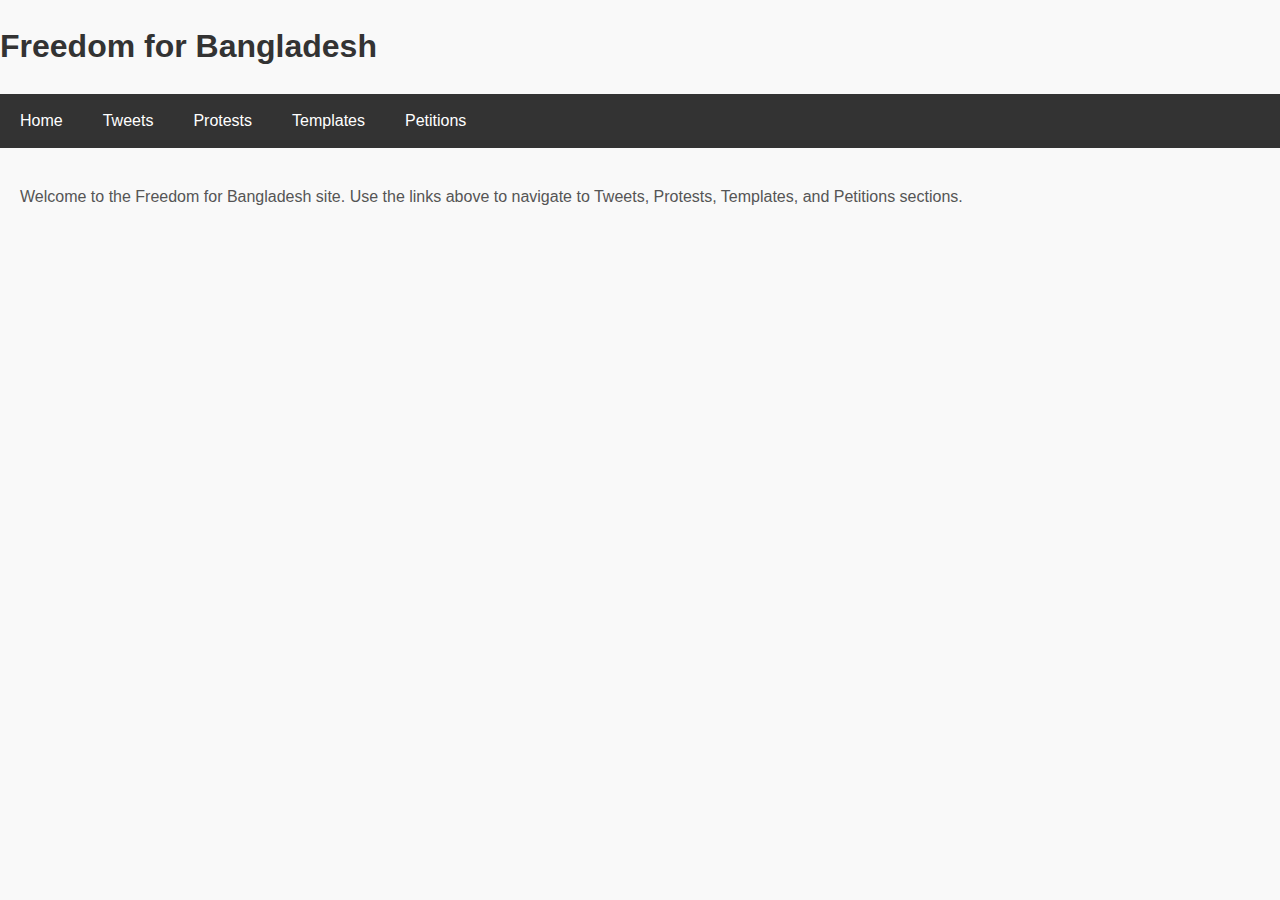
==== index.html @ cbe52152 "Update index.html" ====
<!DOCTYPE html>
<html lang="en">
<head>
    <meta charset="UTF-8">
    <meta name="viewport" content="width=device-width, initial-scale=1.0">
    <title>Freedom for Bangladesh</title>
    <link rel="stylesheet" href="styles.css">
</head>
<body>

<h1>Freedom for Bangladesh</h1>
<div id="navbar-placeholder"></div>

<div class="content">
    <p>Welcome to the Freedom for Bangladesh site. Use the links above to navigate to Tweets, Protests, Templates, and Petitions sections.</p>
</div>

<script src="script.js"></script>
</body>
</html>
---- styles.css ----
body {
    font-family: Arial, sans-serif;
    line-height: 1.6;
    margin: 0;
    padding: 0;
    background-color: #f9f9f9;
    color: #333;
}

.navbar {
    overflow: hidden;
    background-color: #333;
}

.navbar a {
    float: left;
    display: block;
    color: white;
    text-align: center;
    padding: 14px 20px;
    text-decoration: none;
}

.navbar a:hover {
    background-color: #ddd;
    color: black;
}

.content {
    padding: 20px;
}

h2, h3, h4 {
    color: #333;
}

p {
    color: #555;
}

a {
    color: #1a0dab;
    text-decoration: none;
}

a:hover {
    text-decoration: underline;
}

.tweet-container, .petition-container, .template-container {
    margin: 20px 0;
    padding: 10px;
    border: 1px solid #ddd;
    background-color: #fff;
    border-radius: 5px;
}
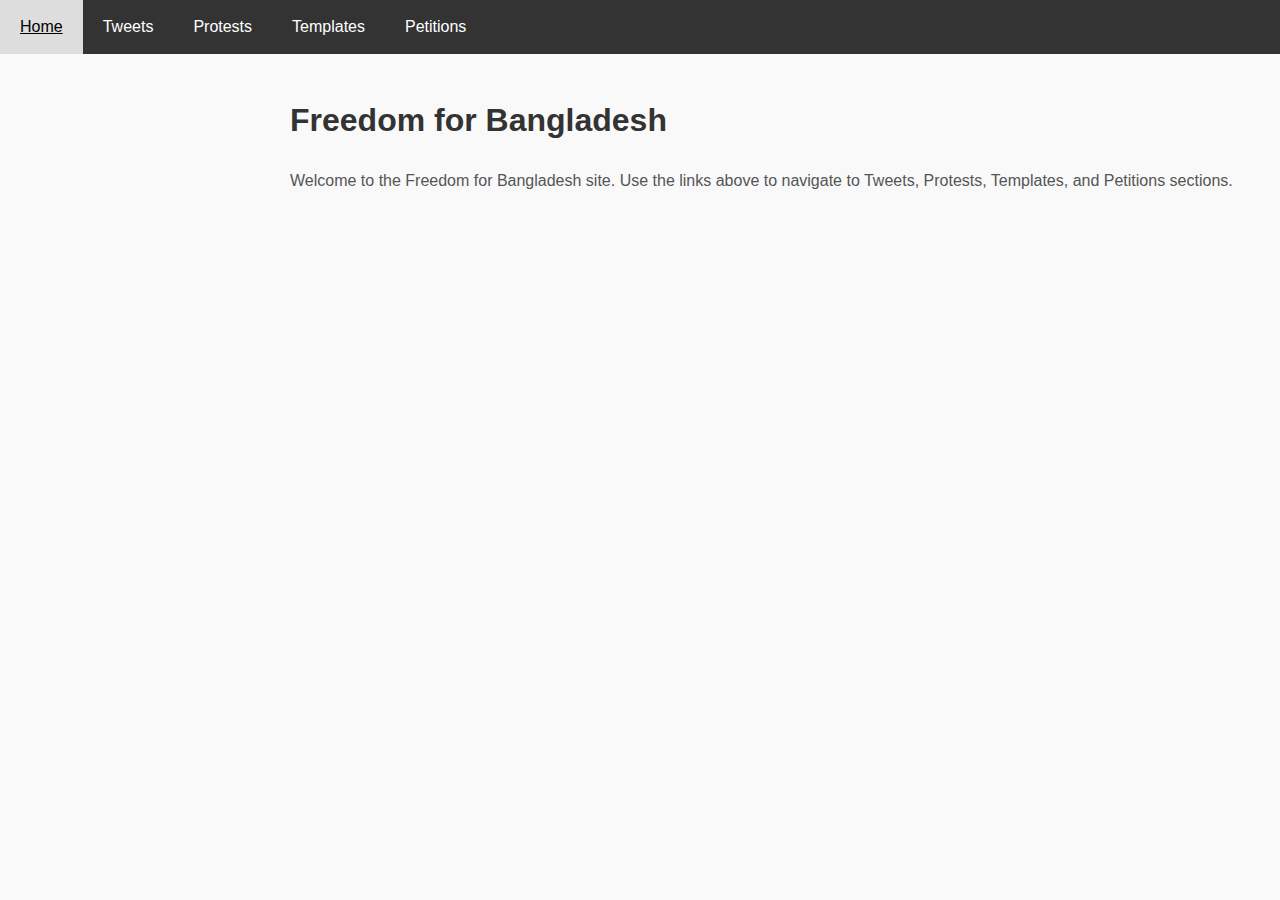
==== commit df0ec50c: "Update index.html" ====
--- a/index.html
+++ b/index.html
@@ -8,13 +8,14 @@
 </head>
 <body>
 
-<h1>Freedom for Bangladesh</h1>
 <div id="navbar-placeholder"></div>
 
 <div class="content">
+    <h1>Freedom for Bangladesh</h1>
     <p>Welcome to the Freedom for Bangladesh site. Use the links above to navigate to Tweets, Protests, Templates, and Petitions sections.</p>
 </div>
 
 <script src="script.js"></script>
 </body>
 </html>
+
--- a/styles.css
+++ b/styles.css
@@ -26,8 +26,38 @@
     color: black;
 }
 
+.main-container {
+    display: flex;
+}
+
+.sidebar {
+    width: 250px;
+    padding: 15px;
+    background-color: #f1f1f1;
+    height: 100vh;
+    position: fixed;
+    overflow-y: auto;
+}
+
+.sidebar h3 {
+    margin-top: 0;
+}
+
+.sidebar a {
+    display: block;
+    padding: 10px;
+    color: #000;
+    text-decoration: none;
+}
+
+.sidebar a:hover {
+    background-color: #ddd;
+}
+
 .content {
+    margin-left: 270px; /* Width of the sidebar + some margin */
     padding: 20px;
+    flex: 1;
 }
 
 h2, h3, h4 {
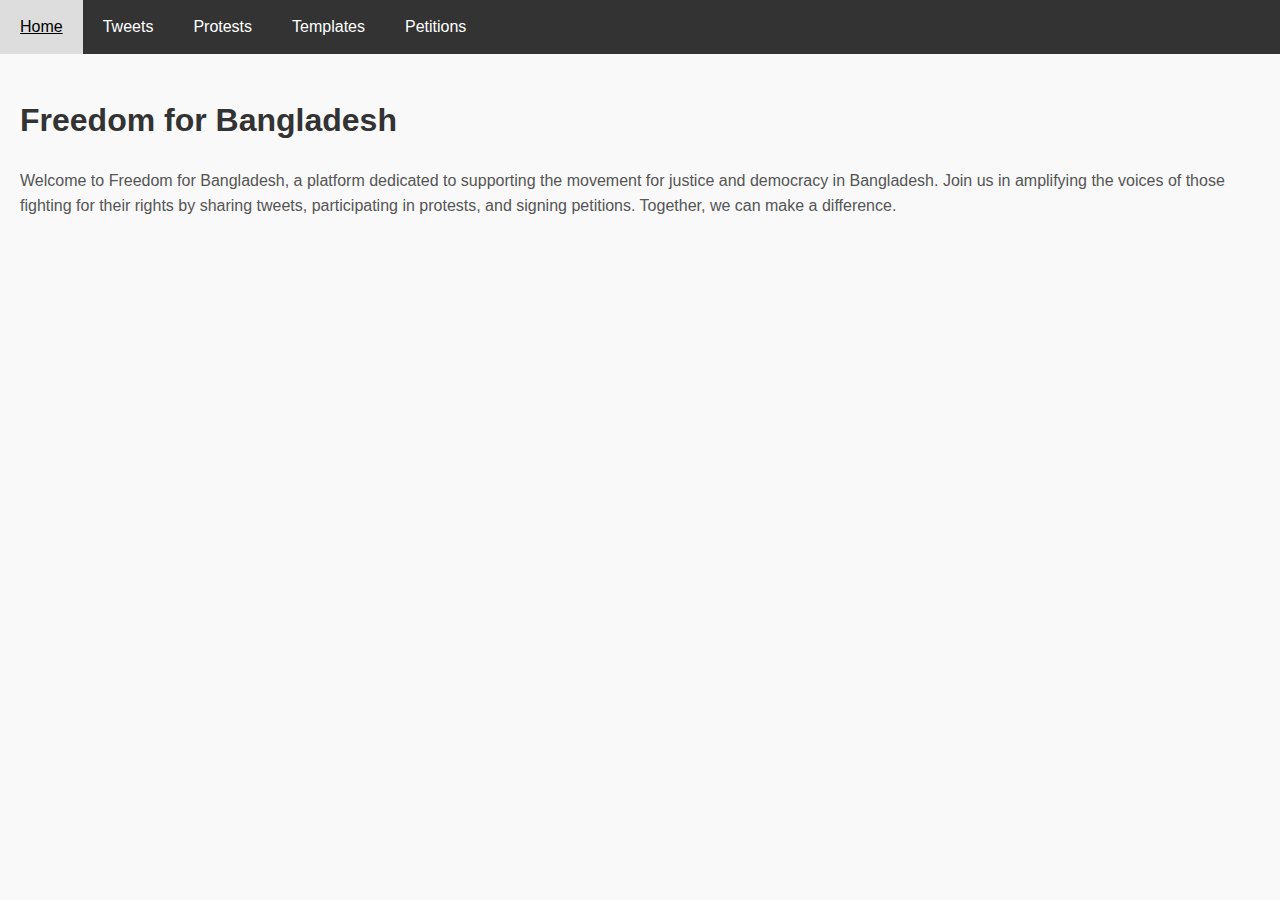
==== commit 71ffee14: "Update index.html" ====
--- a/index.html
+++ b/index.html
@@ -12,10 +12,9 @@
 
 <div class="content">
     <h1>Freedom for Bangladesh</h1>
-    <p>Welcome to the Freedom for Bangladesh site. Use the links above to navigate to Tweets, Protests, Templates, and Petitions sections.</p>
+    <p>Welcome to Freedom for Bangladesh, a platform dedicated to supporting the movement for justice and democracy in Bangladesh. Join us in amplifying the voices of those fighting for their rights by sharing tweets, participating in protests, and signing petitions. Together, we can make a difference.</p>
 </div>
 
 <script src="script.js"></script>
 </body>
 </html>
-
--- a/styles.css
+++ b/styles.css
@@ -55,9 +55,14 @@
 }
 
 .content {
-    margin-left: 270px; /* Width of the sidebar + some margin */
+    margin-left: 0;
     padding: 20px;
     flex: 1;
+    transition: margin-left 0.3s;
+}
+
+.has-sidebar .content {
+    margin-left: 270px; /* Width of the sidebar + some margin */
 }
 
 h2, h3, h4 {
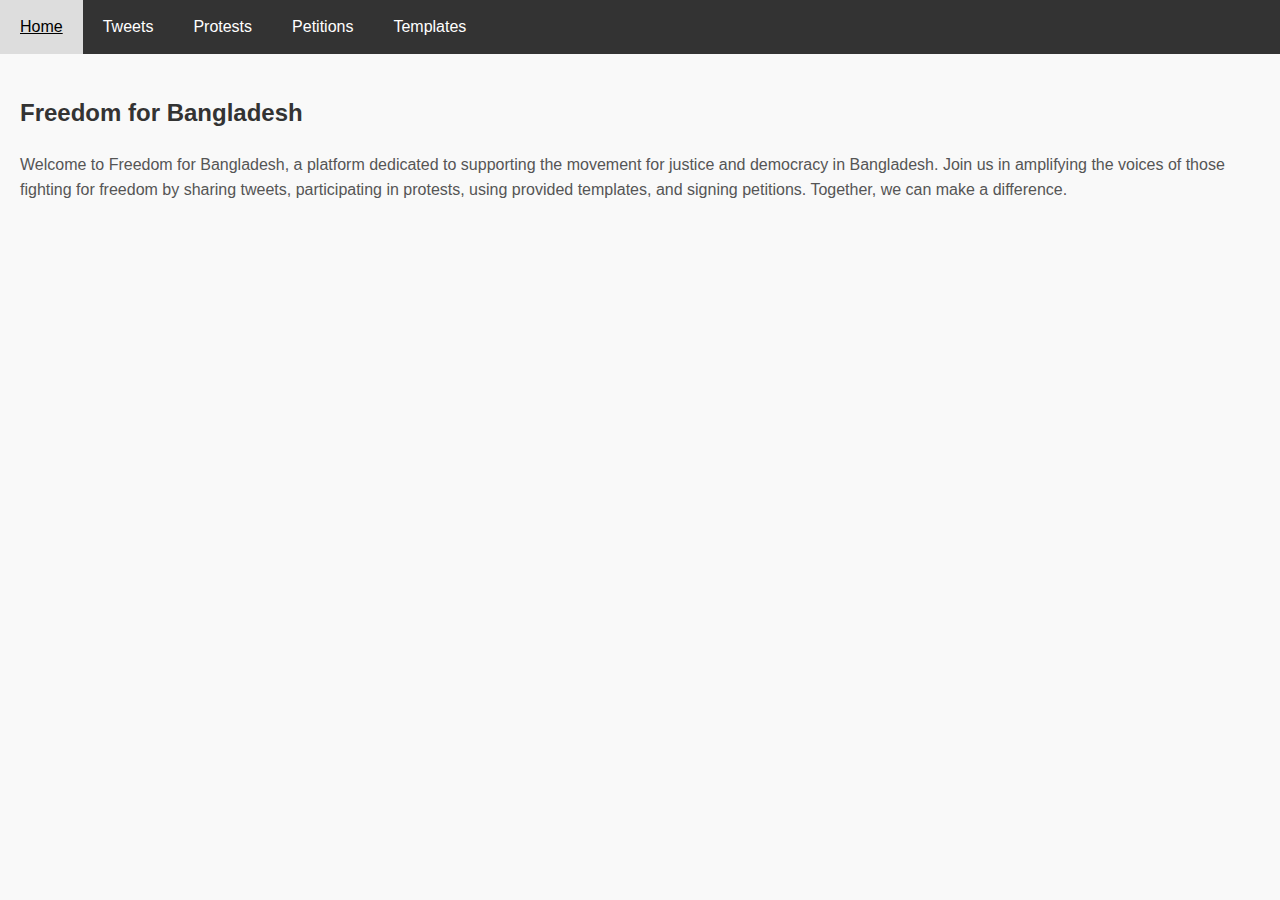
==== commit d14abec5: "Update index.html" ====
--- a/index.html
+++ b/index.html
@@ -11,8 +11,8 @@
 <div id="navbar-placeholder"></div>
 
 <div class="content">
-    <h1>Freedom for Bangladesh</h1>
-    <p>Welcome to Freedom for Bangladesh, a platform dedicated to supporting the movement for justice and democracy in Bangladesh. Join us in amplifying the voices of those fighting for their rights by sharing tweets, participating in protests, and signing petitions. Together, we can make a difference.</p>
+    <h2>Freedom for Bangladesh</h2>
+    <p>Welcome to Freedom for Bangladesh, a platform dedicated to supporting the movement for justice and democracy in Bangladesh. Join us in amplifying the voices of those fighting for freedom by sharing tweets, participating in protests, using provided templates, and signing petitions. Together, we can make a difference.</p>
 </div>
 
 <script src="script.js"></script>
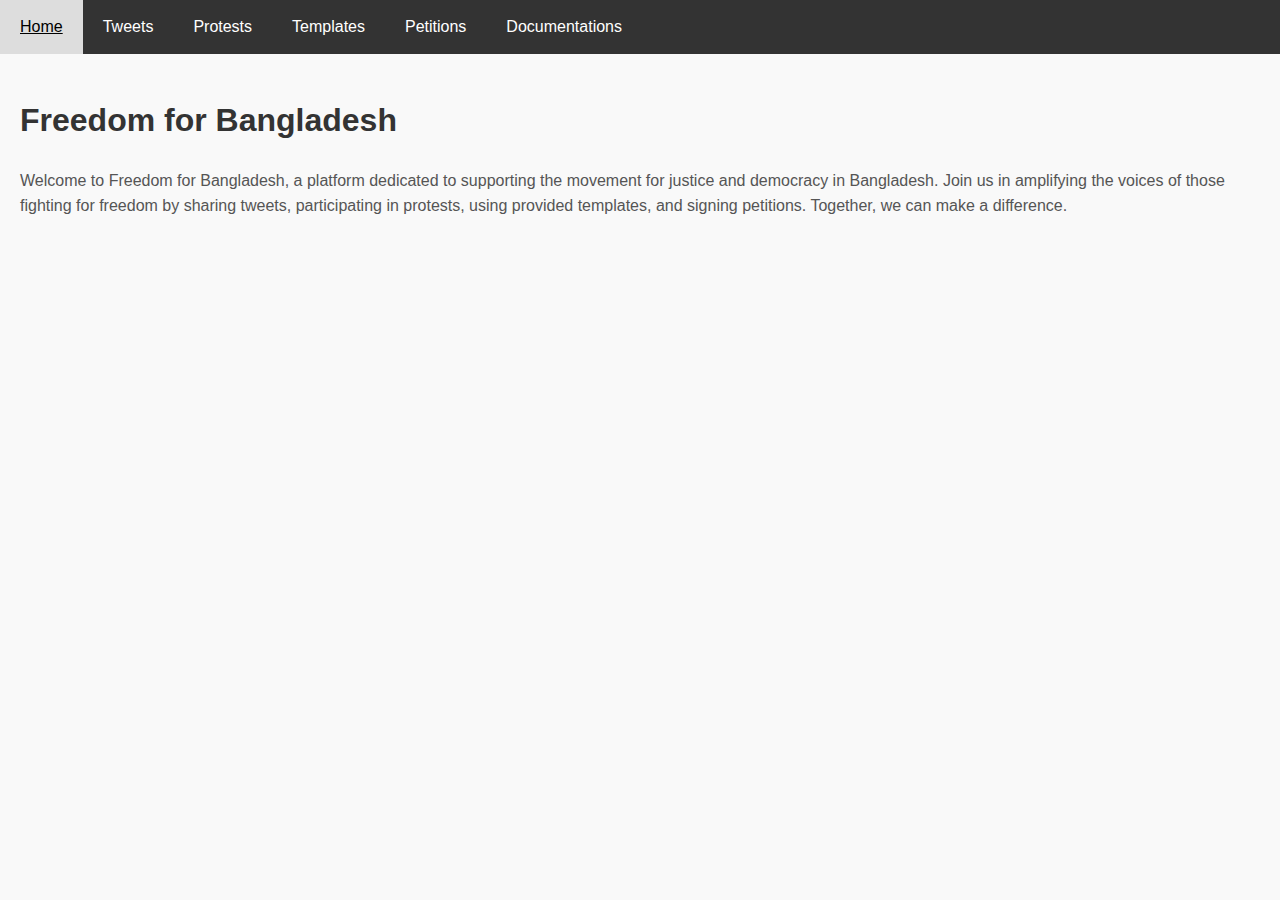
==== commit 0bd4ce82: "Update index.html" ====
--- a/index.html
+++ b/index.html
@@ -11,7 +11,7 @@
 <div id="navbar-placeholder"></div>
 
 <div class="content">
-    <h2>Freedom for Bangladesh</h2>
+    <h1>Freedom for Bangladesh</h1>
     <p>Welcome to Freedom for Bangladesh, a platform dedicated to supporting the movement for justice and democracy in Bangladesh. Join us in amplifying the voices of those fighting for freedom by sharing tweets, participating in protests, using provided templates, and signing petitions. Together, we can make a difference.</p>
 </div>
 
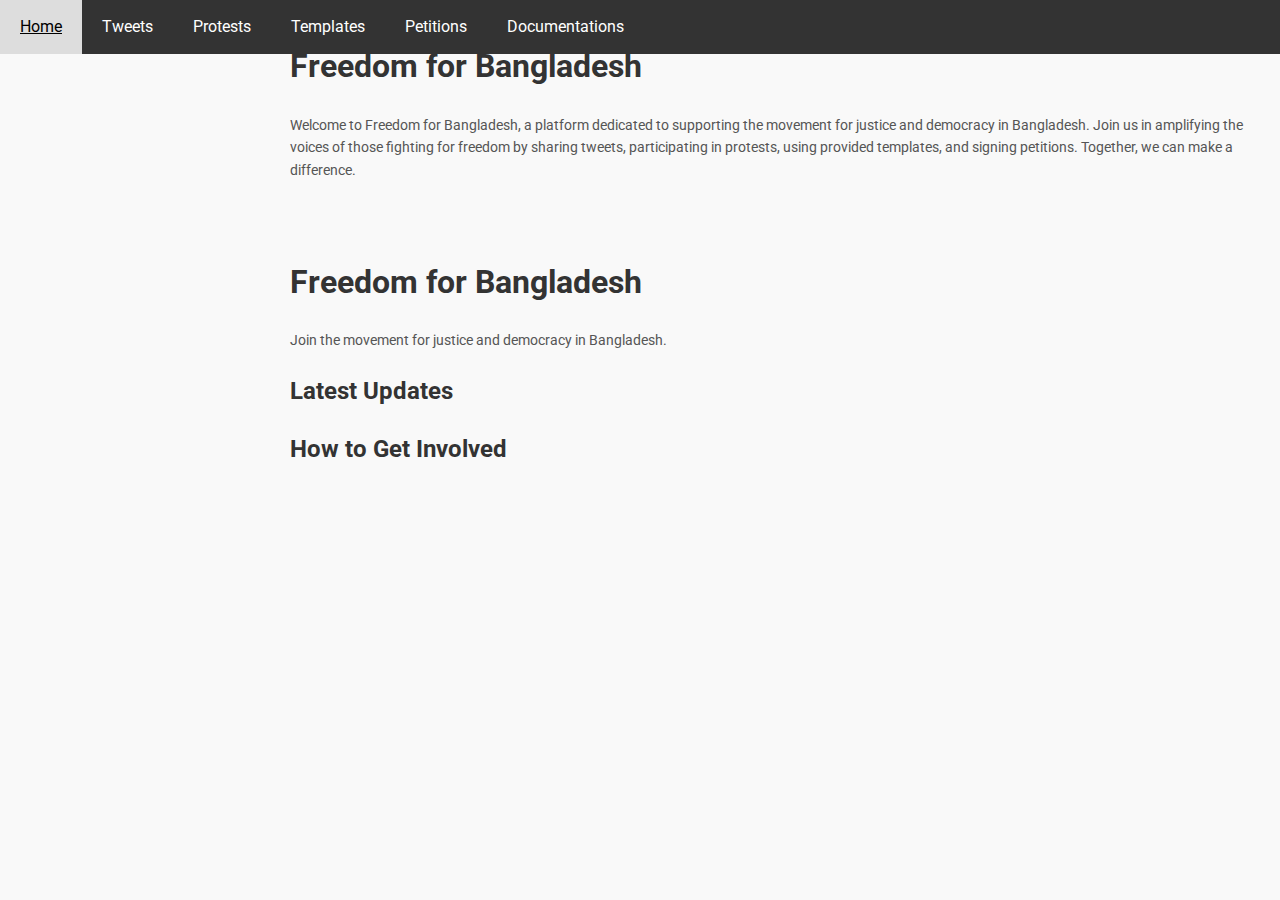
==== commit d1a89da0: "Update index.html" ====
--- a/index.html
+++ b/index.html
@@ -15,6 +15,21 @@
     <p>Welcome to Freedom for Bangladesh, a platform dedicated to supporting the movement for justice and democracy in Bangladesh. Join us in amplifying the voices of those fighting for freedom by sharing tweets, participating in protests, using provided templates, and signing petitions. Together, we can make a difference.</p>
 </div>
 
+<div class="content">
+    <header>
+        <h1>Freedom for Bangladesh</h1>
+        <p>Join the movement for justice and democracy in Bangladesh.</p>
+    </header>
+    <section id="latest-updates">
+        <h2>Latest Updates</h2>
+        <!-- Add latest updates here -->
+    </section>
+    <section id="get-involved">
+        <h2>How to Get Involved</h2>
+        <!-- Add ways to get involved here -->
+    </section>
+</div>
+
 <script src="script.js"></script>
 </body>
 </html>
--- a/styles.css
+++ b/styles.css
@@ -1,5 +1,7 @@
+@import url('https://fonts.googleapis.com/css2?family=Roboto:wght@400;700&display=swap');
+
 body {
-    font-family: Arial, sans-serif;
+    font-family: 'Roboto', sans-serif;
     line-height: 1.6;
     margin: 0;
     padding: 0;
@@ -10,6 +12,10 @@
 .navbar {
     overflow: hidden;
     background-color: #333;
+    position: fixed;
+    width: 100%;
+    top: 0;
+    z-index: 1000;
 }
 
 .navbar a {
@@ -28,6 +34,7 @@
 
 .main-container {
     display: flex;
+    padding-top: 60px; /* To avoid content being hidden behind navbar */
 }
 
 .sidebar {
@@ -37,6 +44,7 @@
     height: 100vh;
     position: fixed;
     overflow-y: auto;
+    box-shadow: 2px 0 5px rgba(0,0,0,0.1);
 }
 
 .sidebar h3 {
@@ -48,6 +56,7 @@
     padding: 10px;
     color: #000;
     text-decoration: none;
+    border-radius: 4px;
 }
 
 .sidebar a:hover {
@@ -55,22 +64,22 @@
 }
 
 .content {
-    margin-left: 0;
+    margin-left: 270px; /* Width of the sidebar + some margin */
     padding: 20px;
     flex: 1;
-    transition: margin-left 0.3s;
 }
 
-.has-sidebar .content {
-    margin-left: 270px; /* Width of the sidebar + some margin */
+h1, h2 {
+    color: #333;
 }
 
-h2, h3, h4 {
-    color: #333;
+h3, h4, h5 {
+    color: #555;
 }
 
 p {
     color: #555;
+    font-size: 14px;
 }
 
 a {
@@ -82,10 +91,38 @@
     text-decoration: underline;
 }
 
-.tweet-container, .petition-container, .template-container {
+.protest-container, .petition-container, .docu-container, .template-container, .tweet-container {
     margin: 20px 0;
-    padding: 10px;
+    padding: 20px;
     border: 1px solid #ddd;
     background-color: #fff;
     border-radius: 5px;
+    box-shadow: 0 2px 5px rgba(0,0,0,0.1);
 }
+
+.protest-container h4, .petition-container h4, .template-container h4, .docu-container h4, .tweet-container h4 {
+    margin-top: 0;
+}
+
+.tweet-container {
+    max-width: 600px;
+    margin: 20px auto;
+    padding: 20px;
+    border: 1px solid #ddd;
+    background-color: #fff;
+    border-radius: 5px;
+    box-shadow: 0 2px 5px rgba(0,0,0,0.1);
+}
+
+.petition-progress {
+    width: 100%;
+    background-color: #ddd;
+}
+
+.progress-bar {
+    width: 50%;
+    height: 24px;
+    background-color: #4caf50;
+    text-align: center;
+    color: white;
+}
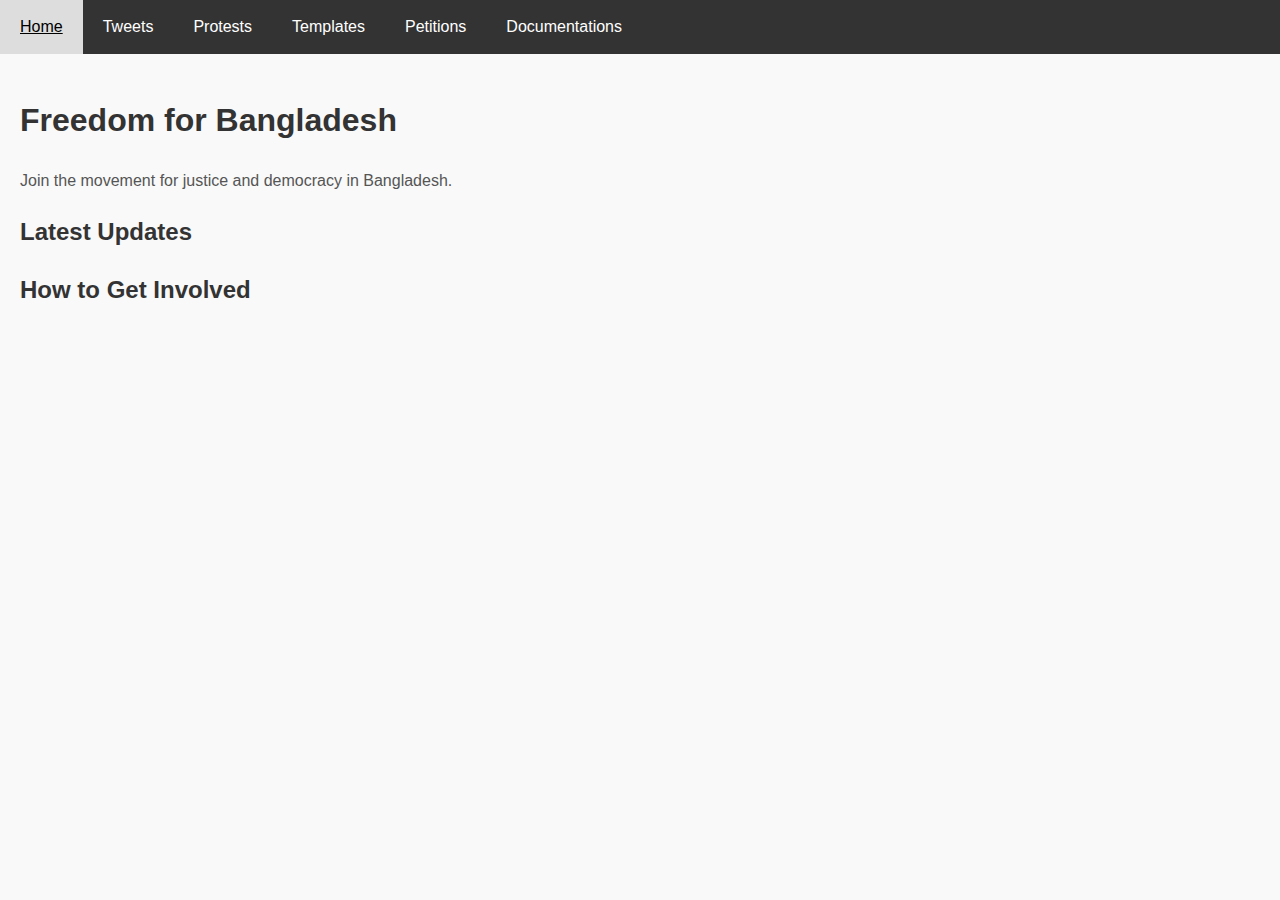
==== commit 314174d6: "Update index.html" ====
--- a/index.html
+++ b/index.html
@@ -9,11 +9,6 @@
 <body>
 
 <div id="navbar-placeholder"></div>
-
-<div class="content">
-    <h1>Freedom for Bangladesh</h1>
-    <p>Welcome to Freedom for Bangladesh, a platform dedicated to supporting the movement for justice and democracy in Bangladesh. Join us in amplifying the voices of those fighting for freedom by sharing tweets, participating in protests, using provided templates, and signing petitions. Together, we can make a difference.</p>
-</div>
 
 <div class="content">
     <header>
--- a/styles.css
+++ b/styles.css
@@ -1,7 +1,5 @@
-@import url('https://fonts.googleapis.com/css2?family=Roboto:wght@400;700&display=swap');
-
 body {
-    font-family: 'Roboto', sans-serif;
+    font-family: Arial, sans-serif;
     line-height: 1.6;
     margin: 0;
     padding: 0;
@@ -12,10 +10,6 @@
 .navbar {
     overflow: hidden;
     background-color: #333;
-    position: fixed;
-    width: 100%;
-    top: 0;
-    z-index: 1000;
 }
 
 .navbar a {
@@ -34,7 +28,6 @@
 
 .main-container {
     display: flex;
-    padding-top: 60px; /* To avoid content being hidden behind navbar */
 }
 
 .sidebar {
@@ -44,7 +37,6 @@
     height: 100vh;
     position: fixed;
     overflow-y: auto;
-    box-shadow: 2px 0 5px rgba(0,0,0,0.1);
 }
 
 .sidebar h3 {
@@ -56,7 +48,6 @@
     padding: 10px;
     color: #000;
     text-decoration: none;
-    border-radius: 4px;
 }
 
 .sidebar a:hover {
@@ -64,22 +55,22 @@
 }
 
 .content {
-    margin-left: 270px; /* Width of the sidebar + some margin */
+    margin-left: 0;
     padding: 20px;
     flex: 1;
+    transition: margin-left 0.3s;
 }
 
-h1, h2 {
-    color: #333;
+.has-sidebar .content {
+    margin-left: 270px; /* Width of the sidebar + some margin */
 }
 
-h3, h4, h5 {
-    color: #555;
+h2, h3, h4 {
+    color: #333;
 }
 
 p {
     color: #555;
-    font-size: 14px;
 }
 
 a {
@@ -91,38 +82,10 @@
     text-decoration: underline;
 }
 
-.protest-container, .petition-container, .docu-container, .template-container, .tweet-container {
+.tweet-container, .petition-container, .protest-container, .template-container, .docu-container {
     margin: 20px 0;
-    padding: 20px;
+    padding: 10px;
     border: 1px solid #ddd;
     background-color: #fff;
     border-radius: 5px;
-    box-shadow: 0 2px 5px rgba(0,0,0,0.1);
 }
-
-.protest-container h4, .petition-container h4, .template-container h4, .docu-container h4, .tweet-container h4 {
-    margin-top: 0;
-}
-
-.tweet-container {
-    max-width: 600px;
-    margin: 20px auto;
-    padding: 20px;
-    border: 1px solid #ddd;
-    background-color: #fff;
-    border-radius: 5px;
-    box-shadow: 0 2px 5px rgba(0,0,0,0.1);
-}
-
-.petition-progress {
-    width: 100%;
-    background-color: #ddd;
-}
-
-.progress-bar {
-    width: 50%;
-    height: 24px;
-    background-color: #4caf50;
-    text-align: center;
-    color: white;
-}
